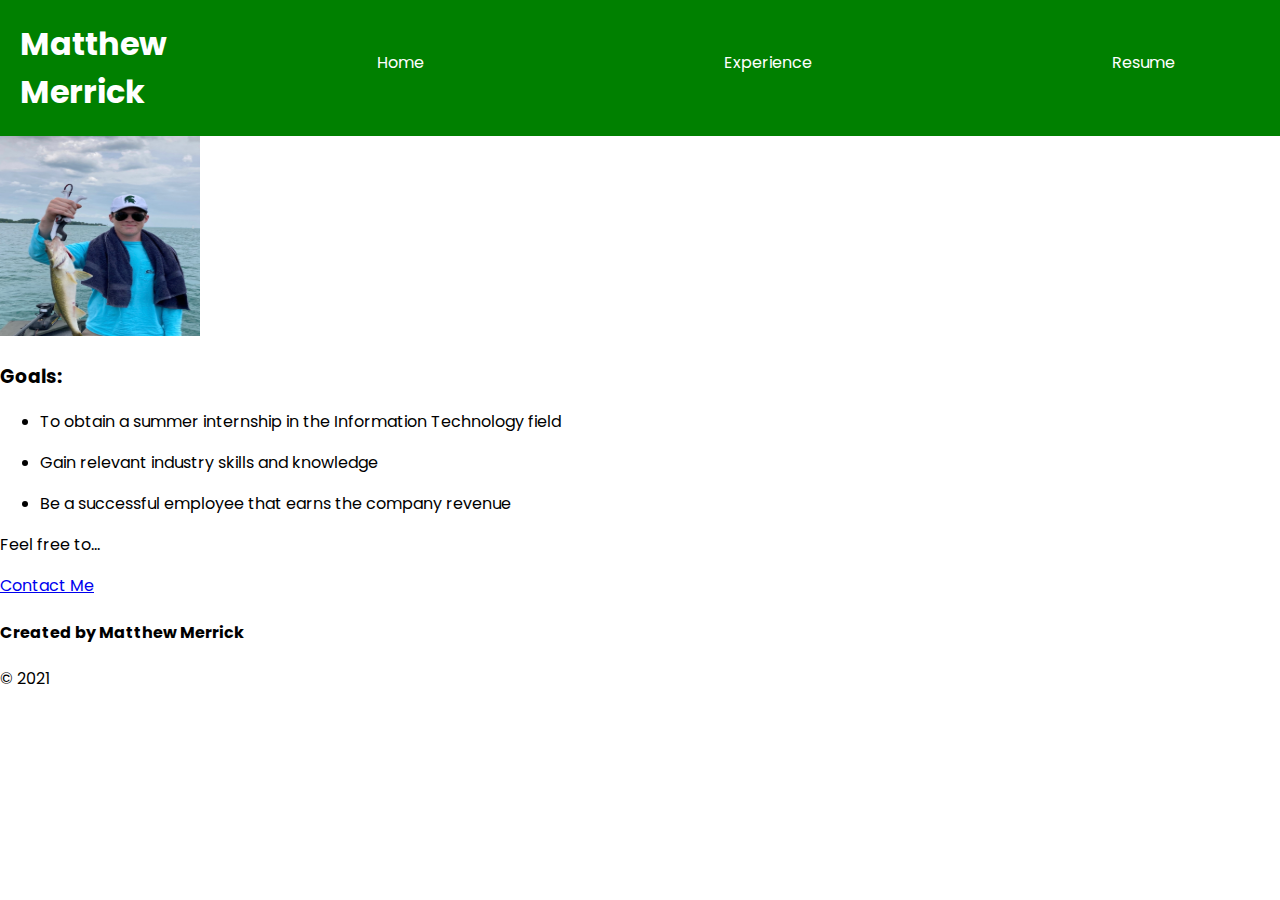
==== index.html @ a2daee4a "updated new site" ====
<!DOCTYPE html>
<html lang="en">
    <head>
        <meta charset="UTF-8">
        <meta http-equiv="X-UA-Compatible" content="IE=edge">
        <meta name="viewport" content="width=device-width, initial-scale=1.0">
        <link rel="stylesheet" href="style.css">
        <link rel="preconnect" href="https://fonts.googleapis.com">
        <link rel="preconnect" href="https://fonts.gstatic.com" crossorigin>
        <link href="https://fonts.googleapis.com/css2?family=Poppins&display=swap" rel="stylesheet">
        <title>Matthew Merrick's Website</title>

    </head>
    <body>
        <header class="header-container">
            <div class="logo">
                <h1>Matthew Merrick</h1>
            </div>
            <div class="navigation">
                <ul class="navlinks">
                    <li><a href="index.html">Home</a></li>
                    <li><a href="experience.html">Experience</a></li>
                    <li><a href="Matthew David Merrick Resume 2021-2022.pdf">Resume</a></li>
                </ul>
            </div>
        </header>
        <div class="pagewrapper"></div>

            <section class="image">
                <img src="profile.jpg" alt="profile" height="200" width="200">
            </section>
            
            <section class="goals">
                <h3>Goals:</h3>
                <ul class="goals-list">
                    <li><p>To obtain a summer internship in the Information Technology field</p></li>
                    <li><p>Gain relevant industry skills and knowledge</p></li>
                    <li><p>Be a successful employee that earns the company revenue</p></li>
                </ul>
            </section>
        </div>
        <section class="contactwrapper">
            <div class="interest">
                <p>Feel free to...</p>
            </div>
            <div class="button"><a href="mailto:merric12@msu.edu">Contact Me</a></div>
        </section>
        
        <footer class="footer-container">
            <h4>Created by Matthew Merrick</h4>
            <p>© 2021</p>
        </footer>

        
    </body>
</html>
---- style.css ----
*{
    font-family: "Poppins",sans-serif;
}

body{
    margin:auto;
    box-sizing: border-box;
}
.header-container{
    display: flex;
    justify-content: space-between;
    background-color: green;
}
.header-container h1{
    margin:20px;
    c
}
.logo{
    color: white;
}
.navlinks{
    list-style: none;
    display: inline-flex;
    margin-top: 50px;
}
.navlinks li{
    padding:0px 150px;
}
.navlinks a{
    color:white;
    text-decoration: none;
}
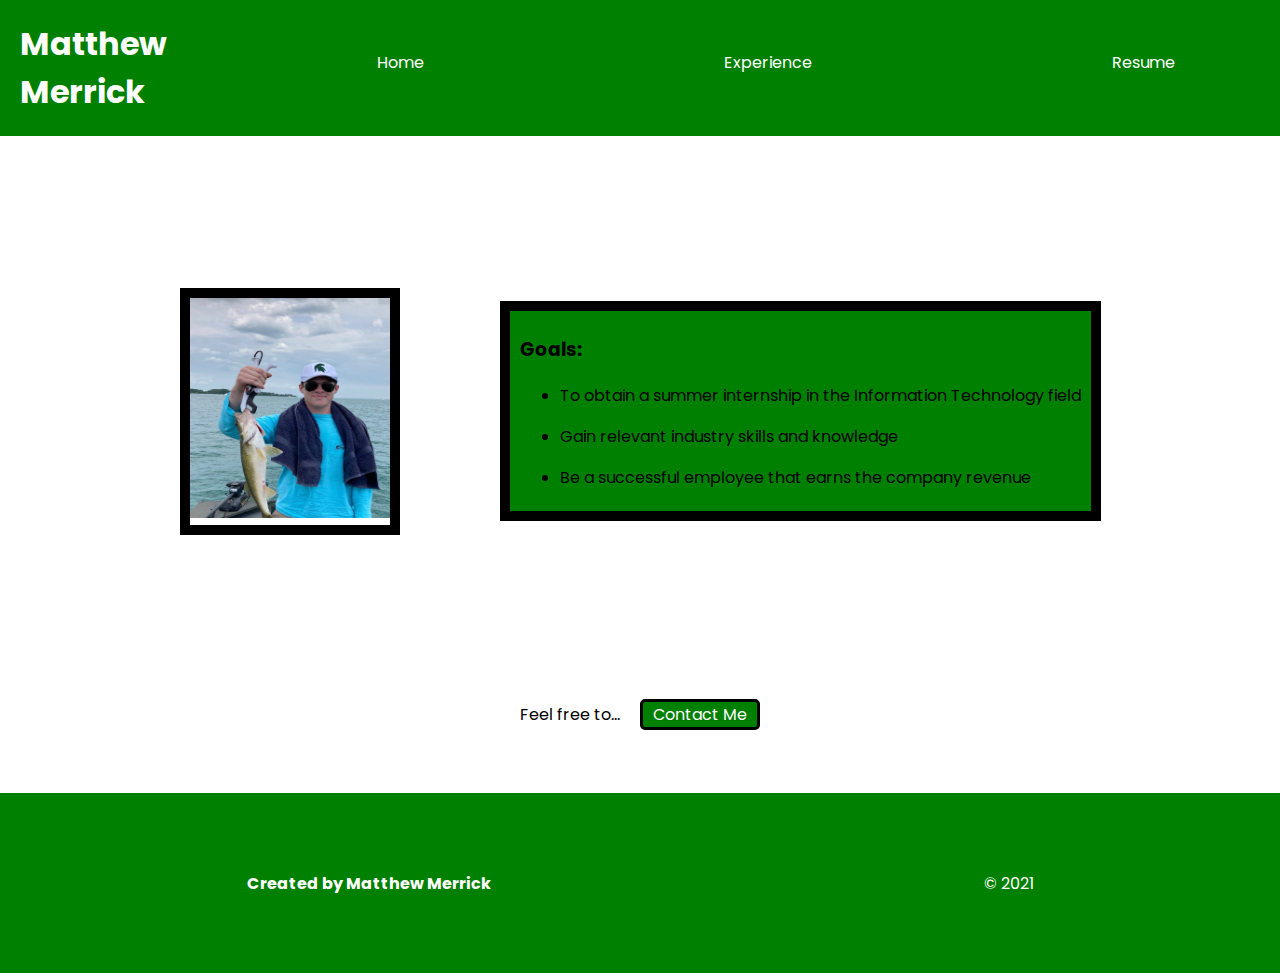
==== commit 1bcb0608: "updated my final website" ====
--- a/index.html
+++ b/index.html
@@ -24,11 +24,12 @@
                 </ul>
             </div>
         </header>
-        <div class="pagewrapper"></div>
+        <div class="pagewrapper">
 
             <section class="image">
-                <img src="profile.jpg" alt="profile" height="200" width="200">
+                <img src="profile.jpg" alt="profile" height="220" width="200">
             </section>
+        
             
             <section class="goals">
                 <h3>Goals:</h3>
@@ -49,7 +50,7 @@
         <footer class="footer-container">
             <h4>Created by Matthew Merrick</h4>
             <p>© 2021</p>
-        </footer>
+            </footer>
 
         
     </body>
--- a/style.css
+++ b/style.css
@@ -1,5 +1,6 @@
 *{
     font-family: "Poppins",sans-serif;
+
 }
 
 body{
@@ -23,6 +24,25 @@
     display: inline-flex;
     margin-top: 50px;
 }
+@media screen and (max-width: 600px){
+    .navlinks{
+        display:flex;
+        flex-direction: column;
+    }
+    .navlinks li{
+        margin-bottom:5px;
+    }
+    .header-container{
+        height:30vh;
+    }
+    .goals{
+        height:40vh;
+    }
+    .goals-list{
+        font-size:10px;
+    }
+
+}
 .navlinks li{
     padding:0px 150px;
 }
@@ -30,3 +50,64 @@
     color:white;
     text-decoration: none;
 }
+.pagewrapper{
+    display:flex;
+    justify-content: center;
+    align-items:center;
+    height:50vh;
+    margin: 50px;
+}
+.image{
+    margin-right:100px;
+    border:solid black 10px;
+    width: 200px;
+}
+.goals{
+    background:green;
+    border:solid black 10px;
+    padding:5px 10px;
+}
+.contactwrapper{
+    display:flex;
+    justify-content:center;
+    align-items:center;
+    margin-top:50px;
+}
+.button{
+    background-color:green;
+    border: solid black 3px;
+    border-radius:5px;
+    margin-left:20px;
+}
+.button a{
+    color:white;
+    text-decoration:none;
+    padding:10px 10px;
+}
+.footer-container{
+    background-color: green;
+    justify-content: space-around;
+    align-items:center;
+    height:20vh;
+    margin-top:50px;
+    display:flex;
+    color:white;
+}
+.experiencewrapper{
+    display:flex;
+    margin-top:50px;
+    margin-bottom:50px;
+}
+.work1{
+    border:solid black 10px;
+    margin-right:50px;
+    background-color: green;
+    color:white;
+}
+.work2{
+    border:solid black 10px;
+    background-color: green;
+    color:white;
+}
+
+
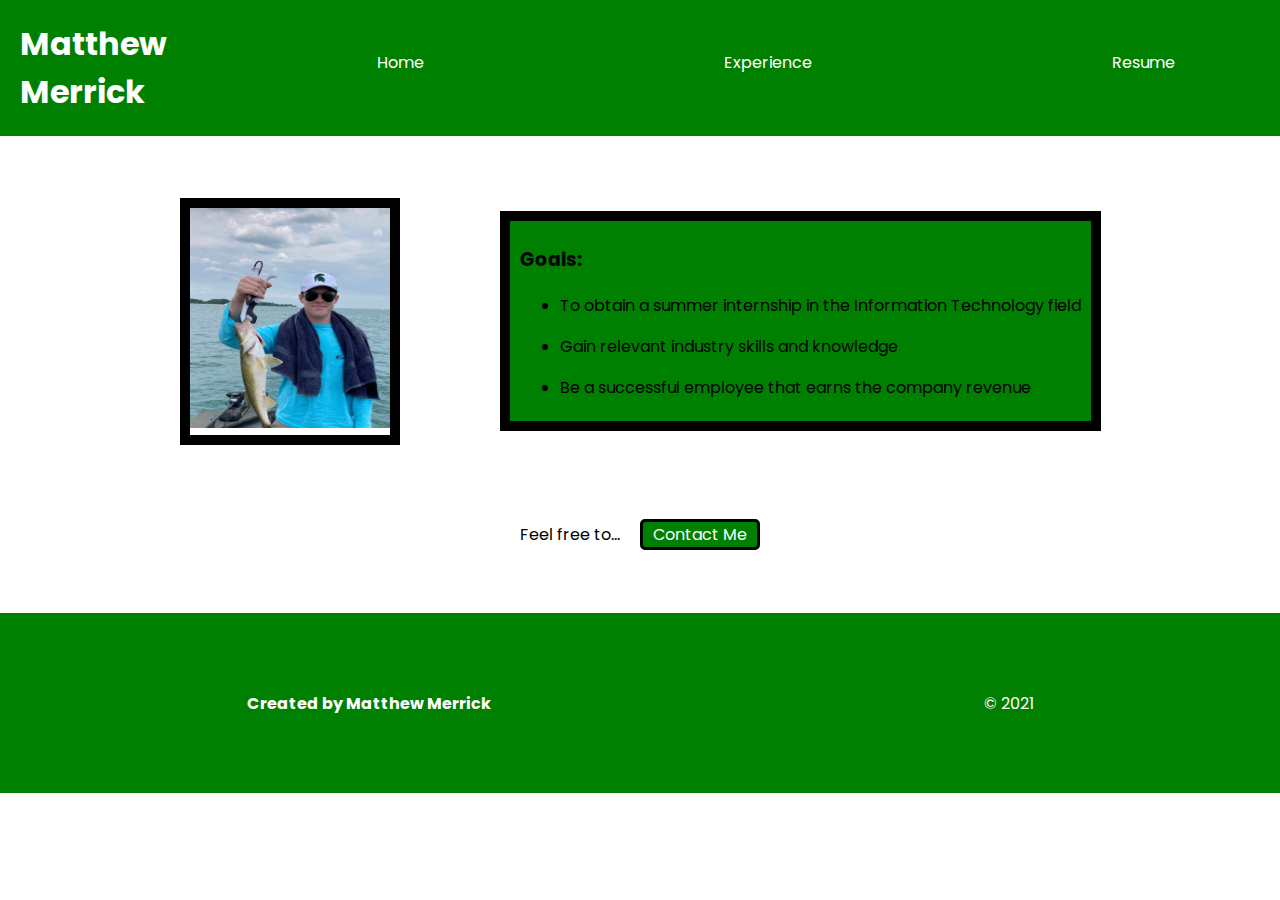
==== commit 32b6ba39: "updated the site" ====
--- a/index.html
+++ b/index.html
@@ -20,7 +20,7 @@
                 <ul class="navlinks">
                     <li><a href="index.html">Home</a></li>
                     <li><a href="experience.html">Experience</a></li>
-                    <li><a href="Matthew David Merrick Resume 2021-2022.pdf">Resume</a></li>
+                    <li><a href="Resume.pdf">Resume</a></li>
                 </ul>
             </div>
         </header>
--- a/style.css
+++ b/style.css
@@ -54,7 +54,7 @@
     display:flex;
     justify-content: center;
     align-items:center;
-    height:50vh;
+    height:30vh;
     margin: 50px;
 }
 .image{
